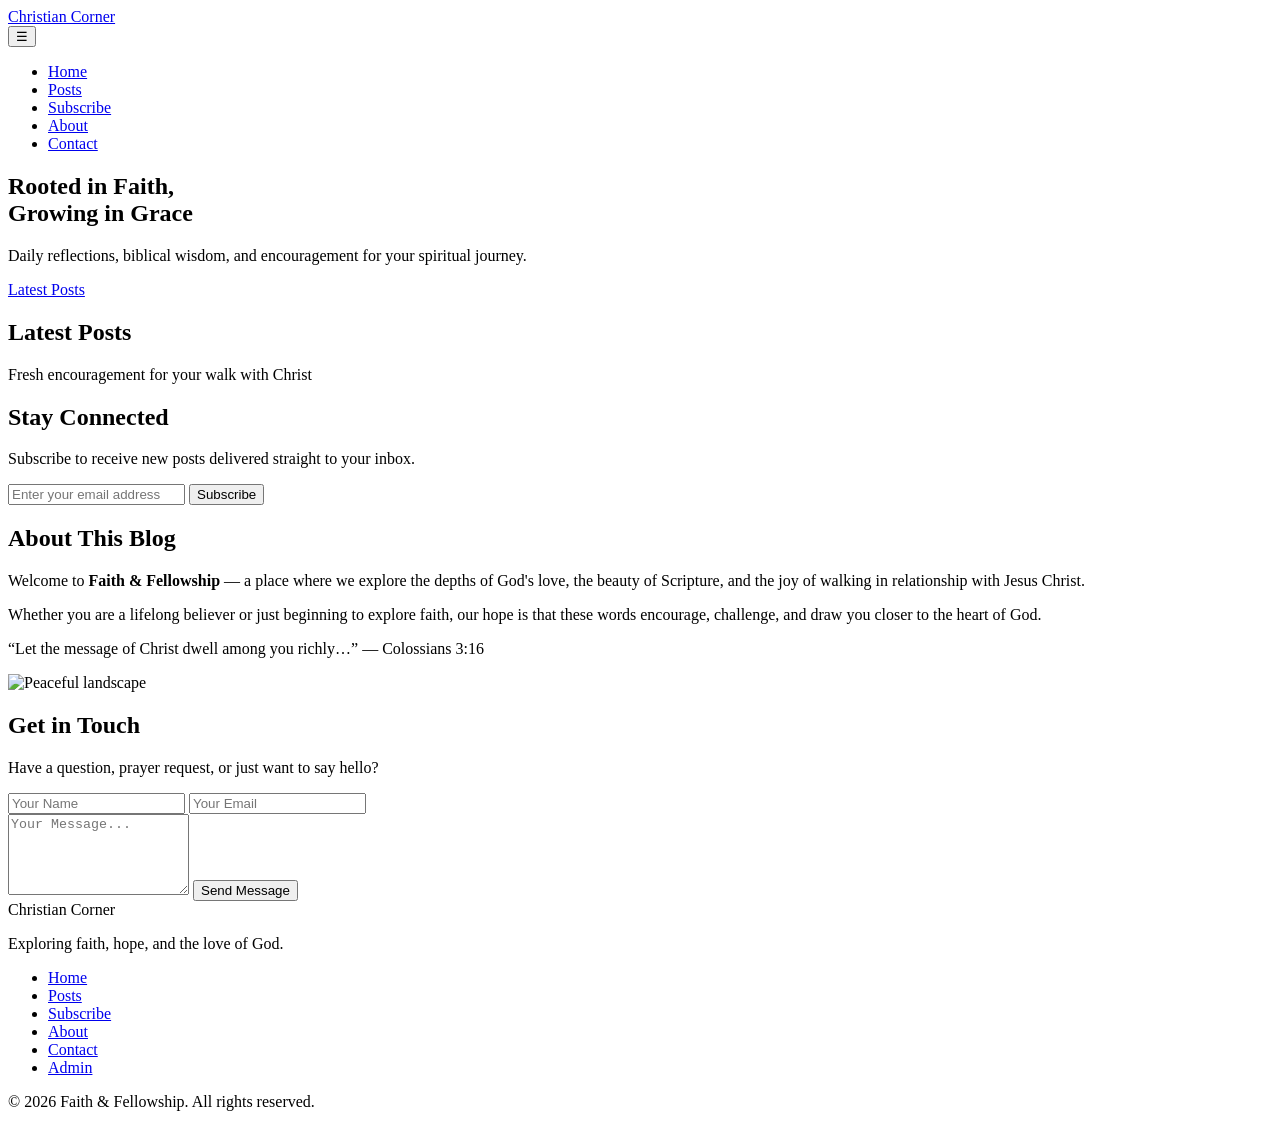
==== index.html @ a52617f7 "fix: add cache busting to all data fetches so admin changes take effect immediately" ====
<!DOCTYPE html>
<html lang="en">
<head>
  <meta charset="UTF-8">
  <meta name="viewport" content="width=device-width, initial-scale=1.0">
  <title data-cfg="titleTag">Faith &amp; Fellowship — A Christian Blog</title>
  <meta name="description" data-cfg="metaDescription" content="Exploring faith, hope, and the love of God through daily reflections and biblical wisdom.">
  <link rel="preconnect" href="https://fonts.googleapis.com">
  <link rel="preconnect" href="https://fonts.gstatic.com" crossorigin>
  <link href="https://fonts.googleapis.com/css2?family=Playfair+Display:ital,wght@0,400;0,600;1,400&family=Inter:wght@300;400;500;600&display=swap" rel="stylesheet">
  <link rel="stylesheet" href="css/style.css">
</head>
<body>

  <!-- ===== HEADER / NAV ===== -->
  <header class="site-header" id="top">
    <div class="container header-inner">
      <a href="#" class="logo" data-cfg="siteName">Faith &amp; Fellowship</a>
      <nav class="main-nav" id="mainNav">
        <button class="nav-toggle" id="navToggle" aria-label="Menu" aria-expanded="false">&#9776;</button>
        <ul class="nav-list">
          <li><a href="#home" class="nav-link active">Home</a></li>
          <li><a href="#posts" class="nav-link">Posts</a></li>
          <li><a href="#subscribe" class="nav-link">Subscribe</a></li>
          <li><a href="#about" class="nav-link">About</a></li>
          <li><a href="#contact" class="nav-link">Contact</a></li>
        </ul>
      </nav>
    </div>
  </header>

  <main>

    <!-- ===== HERO ===== -->
    <section class="hero" id="home" data-cfg-bg="hero.bgImage">
      <div class="hero-overlay"></div>
      <div class="container hero-content">
        <h1 data-cfg="hero.title">Rooted in Faith,<br>Growing in Grace</h1>
        <p data-cfg="hero.subtitle">Daily reflections, biblical wisdom, and encouragement for your spiritual journey.</p>
        <a href="#posts" class="btn btn-primary">Latest Posts</a>
      </div>
    </section>

    <!-- ===== LATEST POSTS ===== -->
    <section class="section posts-section" id="posts">
      <div class="container">
        <h2 class="section-title">Latest Posts</h2>
        <p class="section-subtitle">Fresh encouragement for your walk with Christ</p>
        <div class="posts-grid" id="postsGrid">
          <!-- rendered by JS -->
        </div>
      </div>
    </section>

    <!-- ===== SUBSCRIBE ===== -->
    <section class="section subscribe-section" id="subscribe">
      <div class="container">
        <h2 class="section-title" data-cfg="subscribe.title">Stay Connected</h2>
        <p class="section-subtitle" data-cfg="subscribe.subtitle">Subscribe to receive new posts delivered straight to your inbox.</p>
        <form class="subscribe-form" id="subscribeForm" method="POST" action="https://formspree.io/f/YOUR_FORM_ID">
          <div class="subscribe-inner">
            <input type="email" name="email" placeholder="Enter your email address" required>
            <button type="submit" class="btn btn-primary">Subscribe</button>
          </div>
          <p class="subscribe-msg" id="subscribeMsg"></p>
        </form>
      </div>
    </section>

    <!-- ===== ABOUT ===== -->
    <section class="section about-section" id="about">
      <div class="container about-content">
        <div class="about-text">
          <h2 class="section-title" data-cfg="about.title">About This Blog</h2>
          <p data-cfg="about.paragraph1">Welcome to <strong>Faith &amp; Fellowship</strong> — a place where we explore the depths of God's love, the beauty of Scripture, and the joy of walking in relationship with Jesus Christ.</p>
          <p data-cfg="about.paragraph2">Whether you are a lifelong believer or just beginning to explore faith, our hope is that these words encourage, challenge, and draw you closer to the heart of God.</p>
          <p class="about-verse" data-cfg="about.verse">"Let the message of Christ dwell among you richly..." — Colossians 3:16</p>
        </div>
        <div class="about-image">
          <img data-cfg-src="about.image" src="https://images.unsplash.com/photo-1470252649378-9c29740c9fa8?w=600&q=80" alt="Peaceful landscape" loading="lazy">
        </div>
      </div>
    </section>

    <!-- ===== CONTACT ===== -->
    <section class="section contact-section" id="contact">
      <div class="container">
        <h2 class="section-title">Get in Touch</h2>
        <p class="section-subtitle">Have a question, prayer request, or just want to say hello?</p>
        <form class="contact-form" id="contactForm">
          <div class="form-row">
            <input type="text" placeholder="Your Name" required>
            <input type="email" placeholder="Your Email" required>
          </div>
          <textarea rows="5" placeholder="Your Message..." required></textarea>
          <button type="submit" class="btn btn-primary">Send Message</button>
        </form>
      </div>
    </section>

  </main>

  <!-- ===== FOOTER ===== -->
  <footer class="site-footer">
    <div class="container footer-inner">
      <div class="footer-brand">
        <span class="footer-logo" data-cfg="siteName">Faith &amp; Fellowship</span>
        <p class="footer-tagline" data-cfg="footer.tagline">Exploring faith, hope, and the love of God.</p>
      </div>
      <ul class="footer-links">
        <li><a href="#home">Home</a></li>
        <li><a href="#posts">Posts</a></li>
        <li><a href="#subscribe">Subscribe</a></li>
        <li><a href="#about">About</a></li>
        <li><a href="#contact">Contact</a></li>
        <li><a href="admin.html">Admin</a></li>
      </ul>
      <p class="footer-copy">&copy; 2026 Faith &amp; Fellowship. All rights reserved.</p>
    </div>
  </footer>

  <!-- ===== MODAL OVERLAY ===== -->
  <div class="modal-overlay" id="modalOverlay"></div>

  <script src="js/main.js?v=3"></script>
</body>
</html>
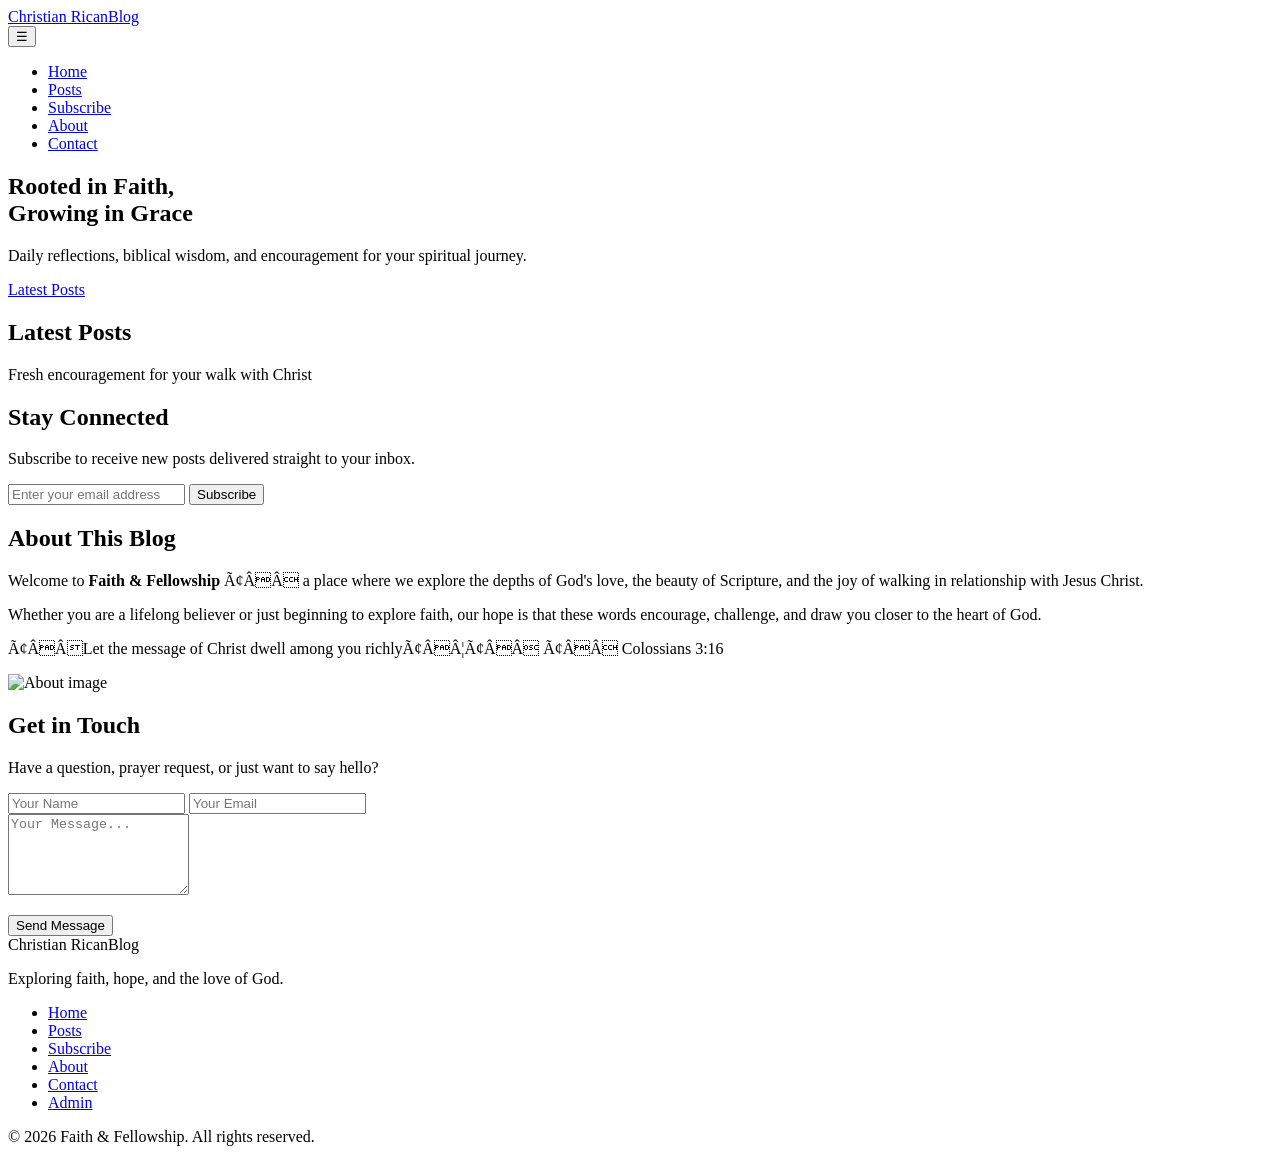
==== commit 4b3ba27d: "feat: connect contact form to Formspree with real submission" ====
--- a/index.html
+++ b/index.html
@@ -8,7 +8,7 @@
   <link rel="preconnect" href="https://fonts.googleapis.com">
   <link rel="preconnect" href="https://fonts.gstatic.com" crossorigin>
   <link href="https://fonts.googleapis.com/css2?family=Playfair+Display:ital,wght@0,400;0,600;1,400&family=Inter:wght@300;400;500;600&display=swap" rel="stylesheet">
-  <link rel="stylesheet" href="css/style.css">
+  <link rel="stylesheet" href="css/style.css?v=2">
 </head>
 <body>
 
@@ -57,7 +57,7 @@
       <div class="container">
         <h2 class="section-title" data-cfg="subscribe.title">Stay Connected</h2>
         <p class="section-subtitle" data-cfg="subscribe.subtitle">Subscribe to receive new posts delivered straight to your inbox.</p>
-        <form class="subscribe-form" id="subscribeForm" method="POST" action="https://formspree.io/f/YOUR_FORM_ID">
+        <form class="subscribe-form" id="subscribeForm" method="POST" action="https://formspree.io/f/xojbyeoa">
           <div class="subscribe-inner">
             <input type="email" name="email" placeholder="Enter your email address" required>
             <button type="submit" class="btn btn-primary">Subscribe</button>
@@ -77,7 +77,7 @@
           <p class="about-verse" data-cfg="about.verse">"Let the message of Christ dwell among you richly..." — Colossians 3:16</p>
         </div>
         <div class="about-image">
-          <img data-cfg-src="about.image" src="https://images.unsplash.com/photo-1470252649378-9c29740c9fa8?w=600&q=80" alt="Peaceful landscape" loading="lazy">
+          <img data-cfg-src="about.image" alt="About image" loading="lazy">
         </div>
       </div>
     </section>
@@ -87,12 +87,13 @@
       <div class="container">
         <h2 class="section-title">Get in Touch</h2>
         <p class="section-subtitle">Have a question, prayer request, or just want to say hello?</p>
-        <form class="contact-form" id="contactForm">
+        <form class="contact-form" id="contactForm" method="POST" action="https://formspree.io/f/xojbyeoa">
           <div class="form-row">
-            <input type="text" placeholder="Your Name" required>
-            <input type="email" placeholder="Your Email" required>
+            <input type="text" name="name" placeholder="Your Name" required>
+            <input type="email" name="email" placeholder="Your Email" required>
           </div>
-          <textarea rows="5" placeholder="Your Message..." required></textarea>
+          <textarea name="message" rows="5" placeholder="Your Message..." required></textarea>
+          <p class="subscribe-msg" id="contactMsg"></p>
           <button type="submit" class="btn btn-primary">Send Message</button>
         </form>
       </div>
@@ -122,6 +123,6 @@
   <!-- ===== MODAL OVERLAY ===== -->
   <div class="modal-overlay" id="modalOverlay"></div>
 
-  <script src="js/main.js?v=3"></script>
+  <script src="js/main.js?v=5"></script>
 </body>
 </html>
